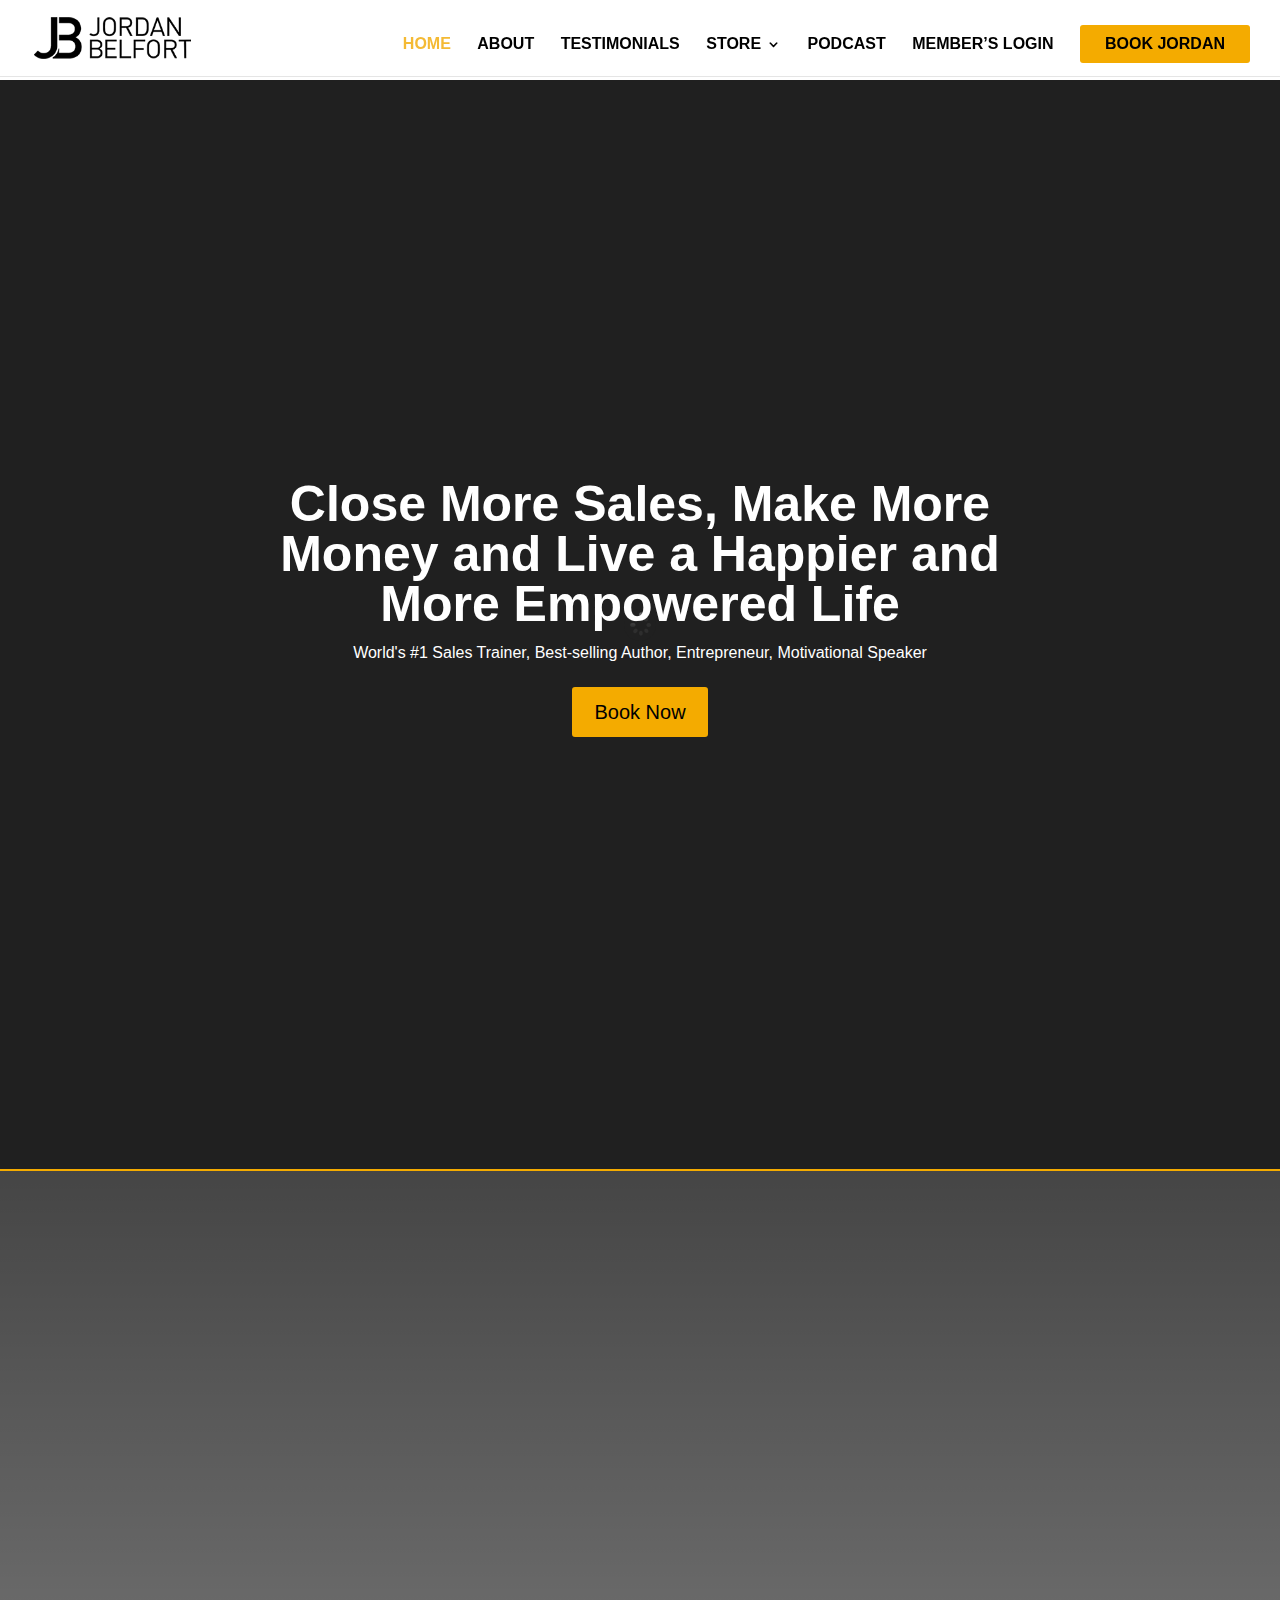
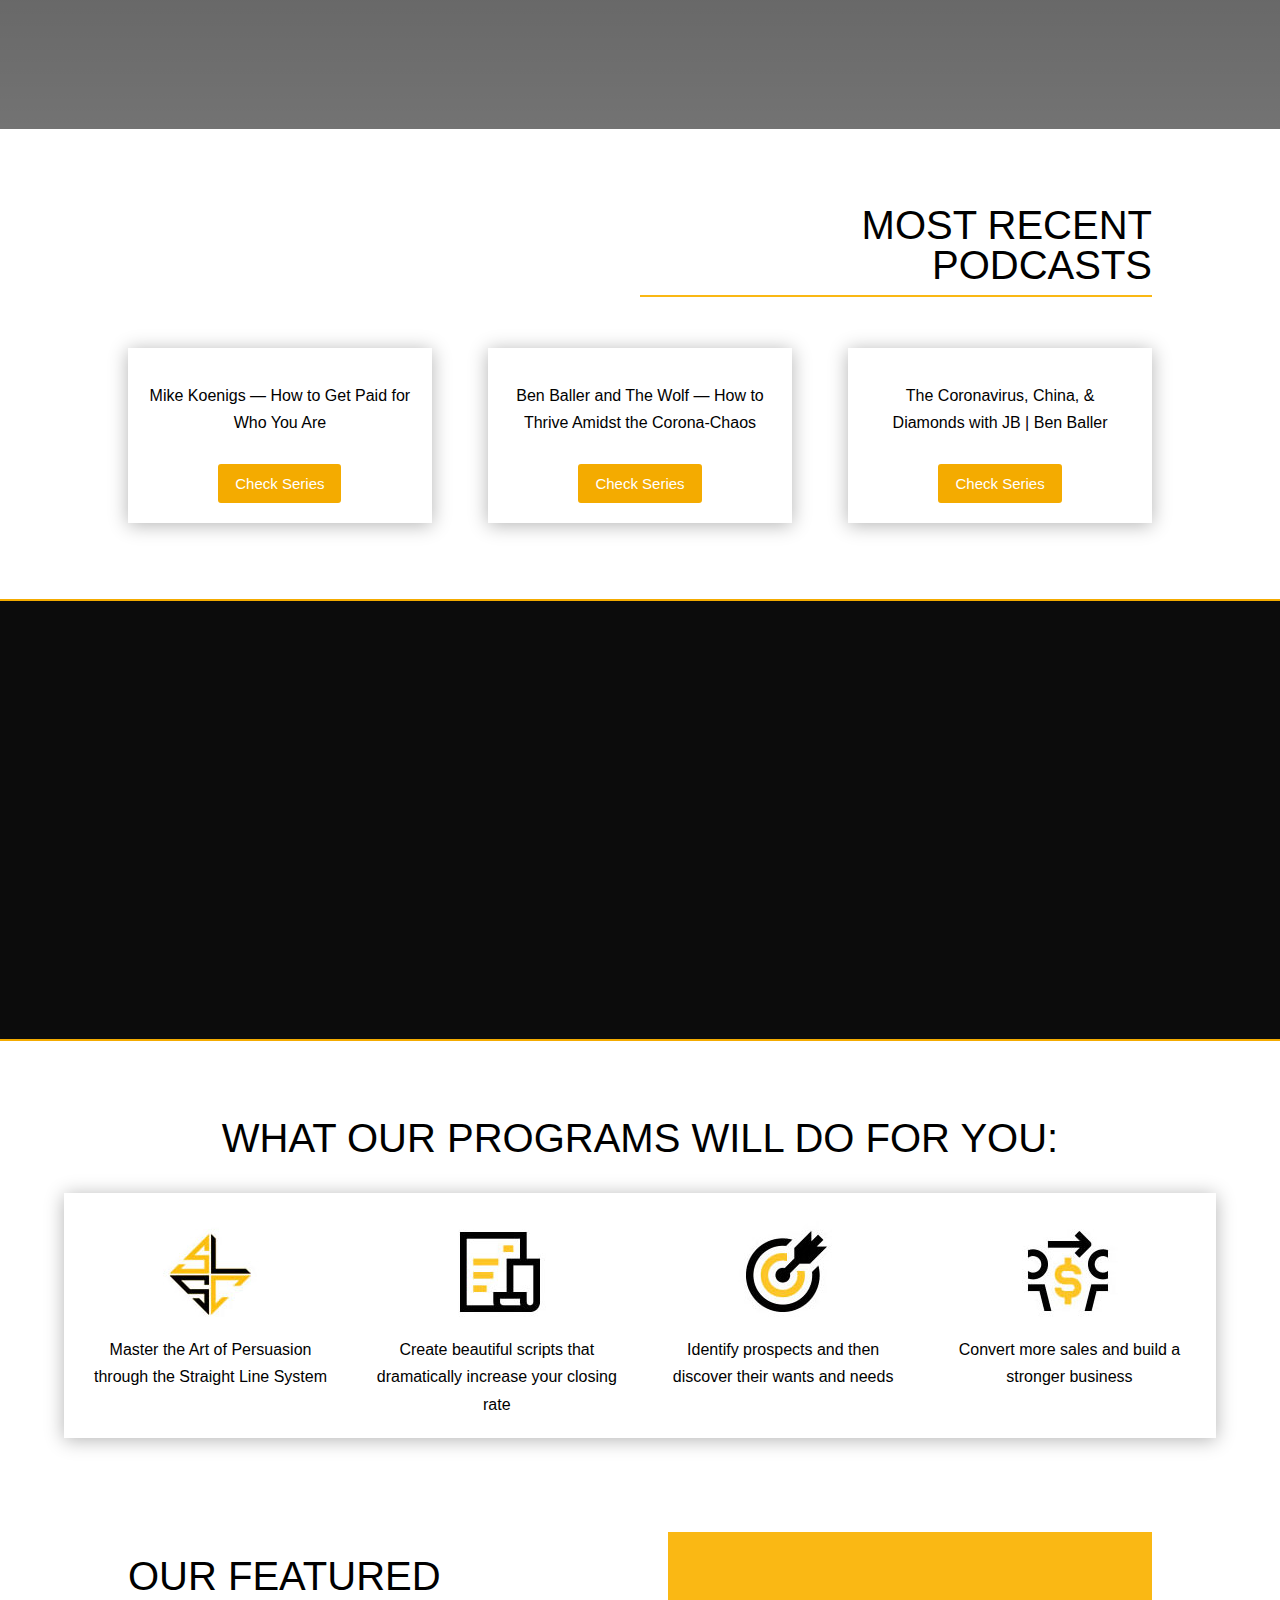
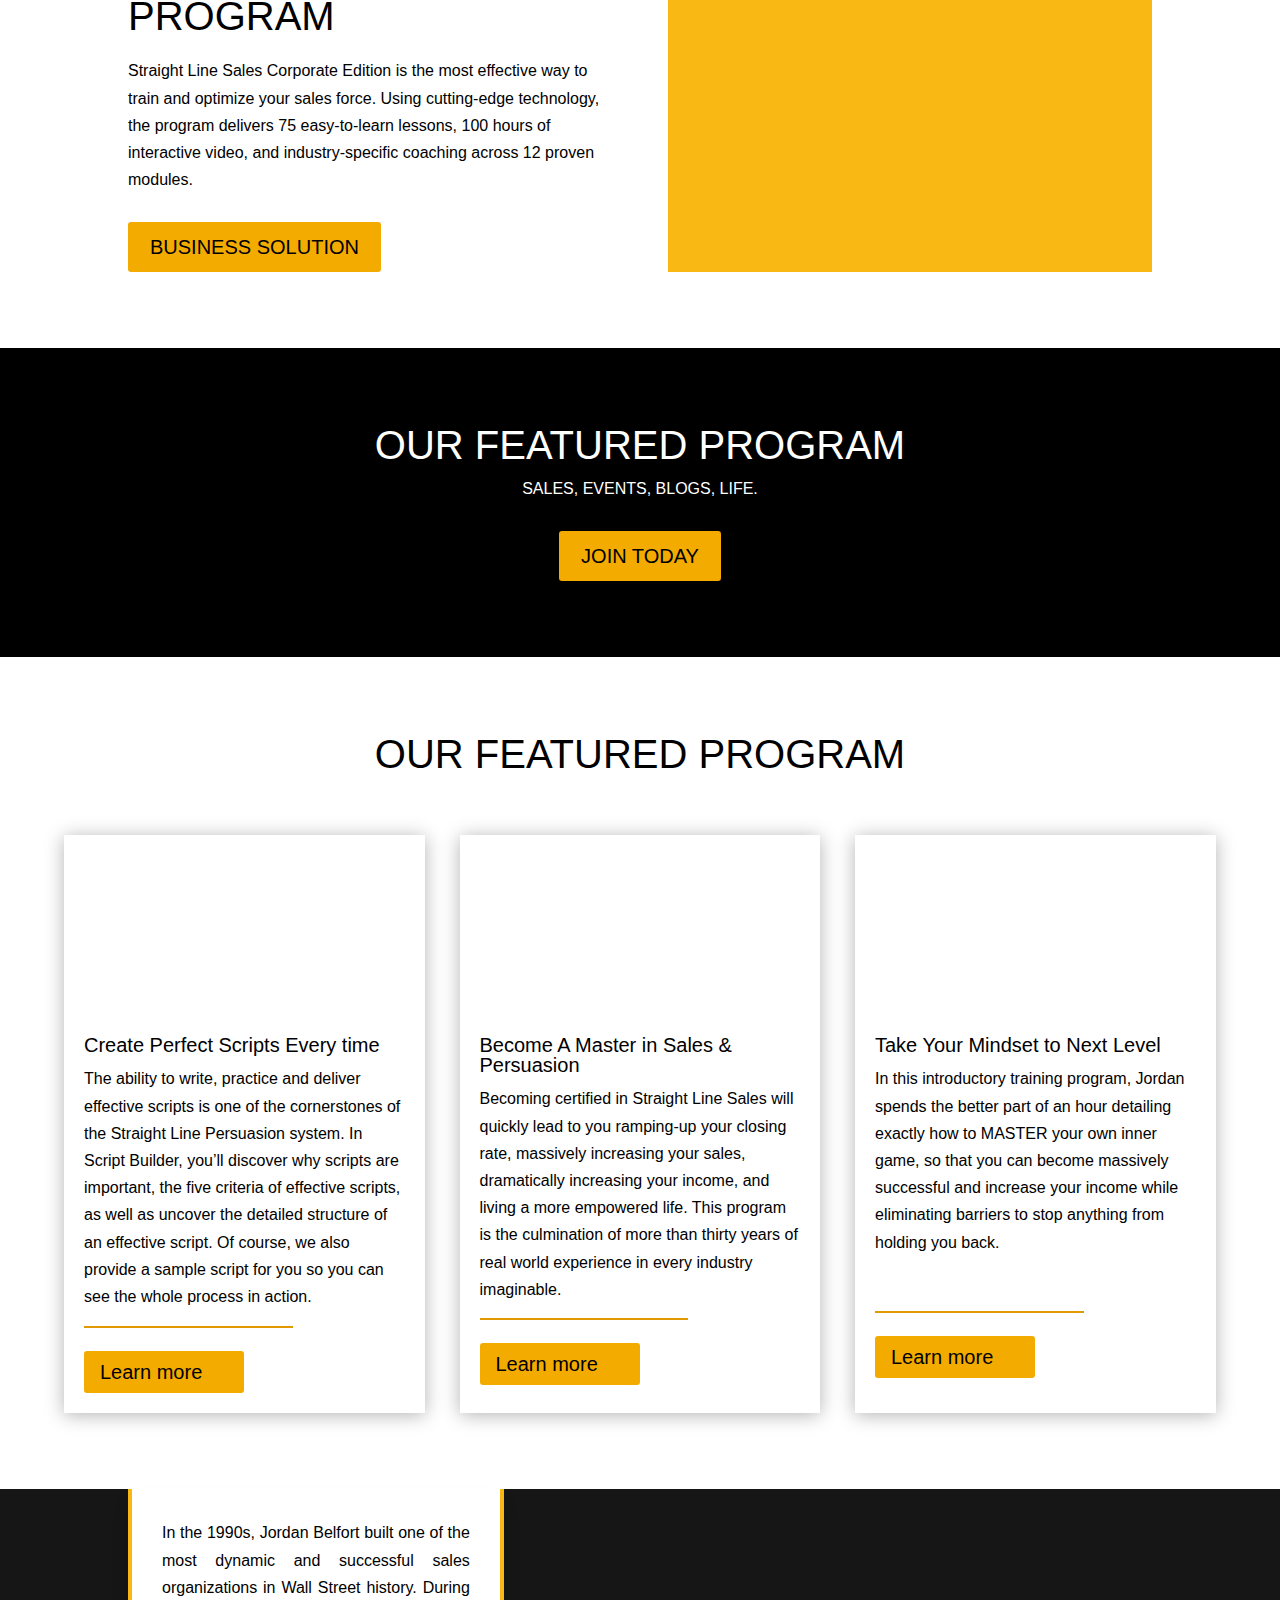
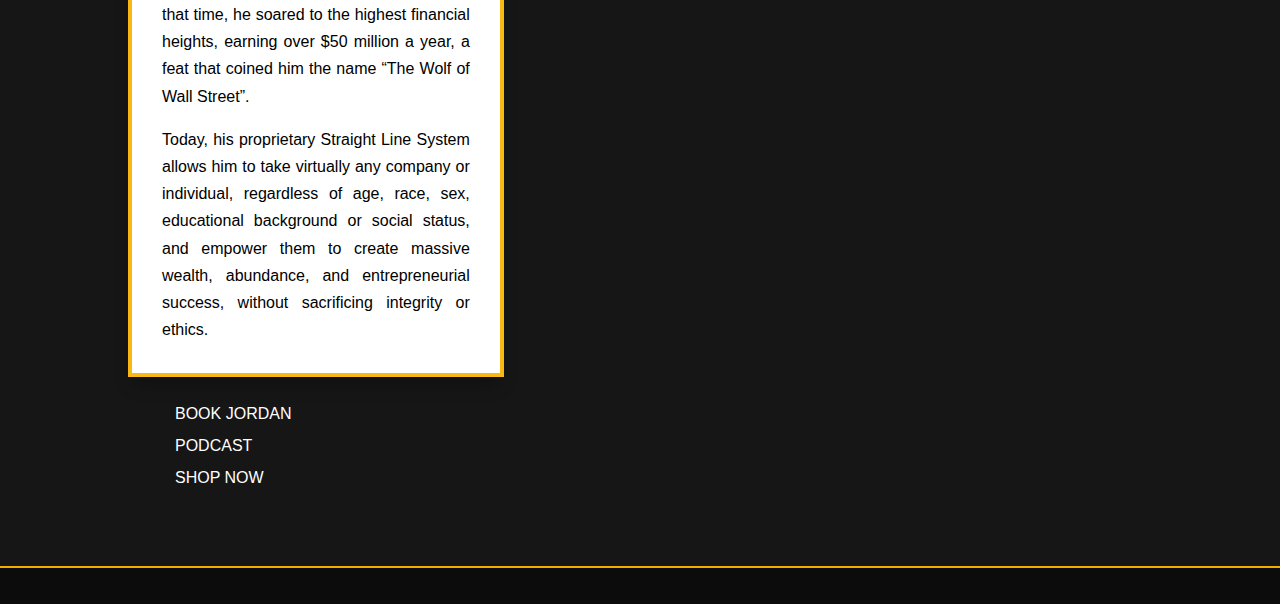
==== index.html @ 7a18b4b5 "aded" ====
<html xmlns="http://www.w3.org/1999/xhtml" lang="en">

<head>
	<meta http-equiv="Content-Type" content="text/html; charset=utf-8" />
	<meta name="description" content="HTTrack is an easy-to-use website mirror utility. It allows you to download a World Wide website from the Internet to a local directory,building recursively all structures, getting html, images, and other files from the server to your computer. Links are rebuiltrelatively so that you can freely browse to the local site (works with any browser). You can mirror several sites together so that you can jump from one toanother. You can, also, update an existing mirror site, or resume an interrupted download. The robot is fully configurable, with an integrated help" />
	<meta name="keywords" content="httrack, HTTRACK, HTTrack, winhttrack, WINHTTRACK, WinHTTrack, offline browser, web mirror utility, aspirateur web, surf offline, web capture, www mirror utility, browse offline, local  site builder, website mirroring, aspirateur www, internet grabber, capture de site web, internet tool, hors connexion, unix, dos, windows 95, windows 98, solaris, ibm580, AIX 4.0, HTS, HTGet, web aspirator, web aspirateur, libre, GPL, GNU, free software" />
	<title>Local index - HTTrack Website Copier</title>
  <!-- Mirror and index made by HTTrack Website Copier/3.49-2 [XR&CO'2014] -->
	<style type="text/css">
	<!--

body {
	margin: 0;  padding: 0;  margin-bottom: 15px;  margin-top: 8px;
	background: #77b;
}
body, td {
	font: 14px "Trebuchet MS", Verdana, Arial, Helvetica, sans-serif;
	}

#subTitle {
	background: #000;  color: #fff;  padding: 4px;  font-weight: bold; 
	}

#siteNavigation a, #siteNavigation .current {
	font-weight: bold;  color: #448;
	}
#siteNavigation a:link    { text-decoration: none; }
#siteNavigation a:visited { text-decoration: none; }

#siteNavigation .current { background-color: #ccd; }

#siteNavigation a:hover   { text-decoration: none;  background-color: #fff;  color: #000; }
#siteNavigation a:active  { text-decoration: none;  background-color: #ccc; }


a:link    { text-decoration: underline;  color: #00f; }
a:visited { text-decoration: underline;  color: #000; }
a:hover   { text-decoration: underline;  color: #c00; }
a:active  { text-decoration: underline; }

#pageContent {
	clear: both;
	border-bottom: 6px solid #000;
	padding: 10px;  padding-top: 20px;
	line-height: 1.65em;
	background-image: url(backblue.gif);
	background-repeat: no-repeat;
	background-position: top right;
	}

#pageContent, #siteNavigation {
	background-color: #ccd;
	}


.imgLeft  { float: left;   margin-right: 10px;  margin-bottom: 10px; }
.imgRight { float: right;  margin-left: 10px;   margin-bottom: 10px; }

hr { height: 1px;  color: #000;  background-color: #000;  margin-bottom: 15px; }

h1 { margin: 0;  font-weight: bold;  font-size: 2em; }
h2 { margin: 0;  font-weight: bold;  font-size: 1.6em; }
h3 { margin: 0;  font-weight: bold;  font-size: 1.3em; }
h4 { margin: 0;  font-weight: bold;  font-size: 1.18em; }

.blak { background-color: #000; }
.hide { display: none; }
.tableWidth { min-width: 400px; }

.tblRegular       { border-collapse: collapse; }
.tblRegular td    { padding: 6px;  background-image: url(fade.gif);  border: 2px solid #99c; }
.tblHeaderColor, .tblHeaderColor td { background: #99c; }
.tblNoBorder td   { border: 0; }


// -->
</style>

</head>

<table width="76%" border="0" align="center" cellspacing="0" cellpadding="3" class="tableWidth">
	<tr>
	<td id="subTitle">HTTrack Website Copier - Open Source offline browser</td>
	</tr>
</table>
<table width="76%" border="0" align="center" cellspacing="0" cellpadding="0" class="tableWidth">
<tr class="blak">
<td>
	<table width="100%" border="0" align="center" cellspacing="1" cellpadding="0">
	<tr>
	<td colspan="6"> 
		<table width="100%" border="0" align="center" cellspacing="0" cellpadding="10">
		<tr> 
		<td id="pageContent"> 
<!-- ==================== End prologue ==================== -->

	<meta name="generator" content="HTTrack Website Copier/3.x">
	<TITLE>Local index - HTTrack</TITLE>
</HEAD>
<BODY>
<H1 ALIGN=Center>Index of locally available sites:</H1>
	<TABLE BORDER="0" WIDTH="100%" CELLSPACING="1" CELLPADDING="0">
		<TR>
			<TD BACKGROUND="fade.gif">
				&middot;
					<A HREF="jordanbelfort.com/index.html">
						Homepage - Jordan Belfort | The Wolf of Wall Street
					</A>		
			</TD>
		</TR>
	</TABLE>
	<BR>
	<BR>
	<BR>
  	<H6 ALIGN="RIGHT">
	<I>Mirror and index made by HTTrack Website Copier [XR&amp;CO'2008]</I>
	</H6>
	<!-- Mirror and index made by HTTrack Website Copier/3.49-2 [XR&CO'2014] -->
	<!-- Thanks for using HTTrack Website Copier! -->
	<meta HTTP-EQUIV="Refresh" CONTENT="0; URL=jordanbelfort.com/index.html">


<!-- ==================== Start epilogue ==================== -->
		</td>
		</tr>
		</table>
	</td>
	</tr>
	</table>
</td>
</tr>
</table>

<table width="76%" border="0" align="center" valign="bottom" cellspacing="0" cellpadding="0">
	<tr>
	<td id="footer"><small>&copy; 2008 Xavier Roche & other contributors - Web Design: Leto Kauler.</small></td>
	</tr>
</table>

</body>

</html>
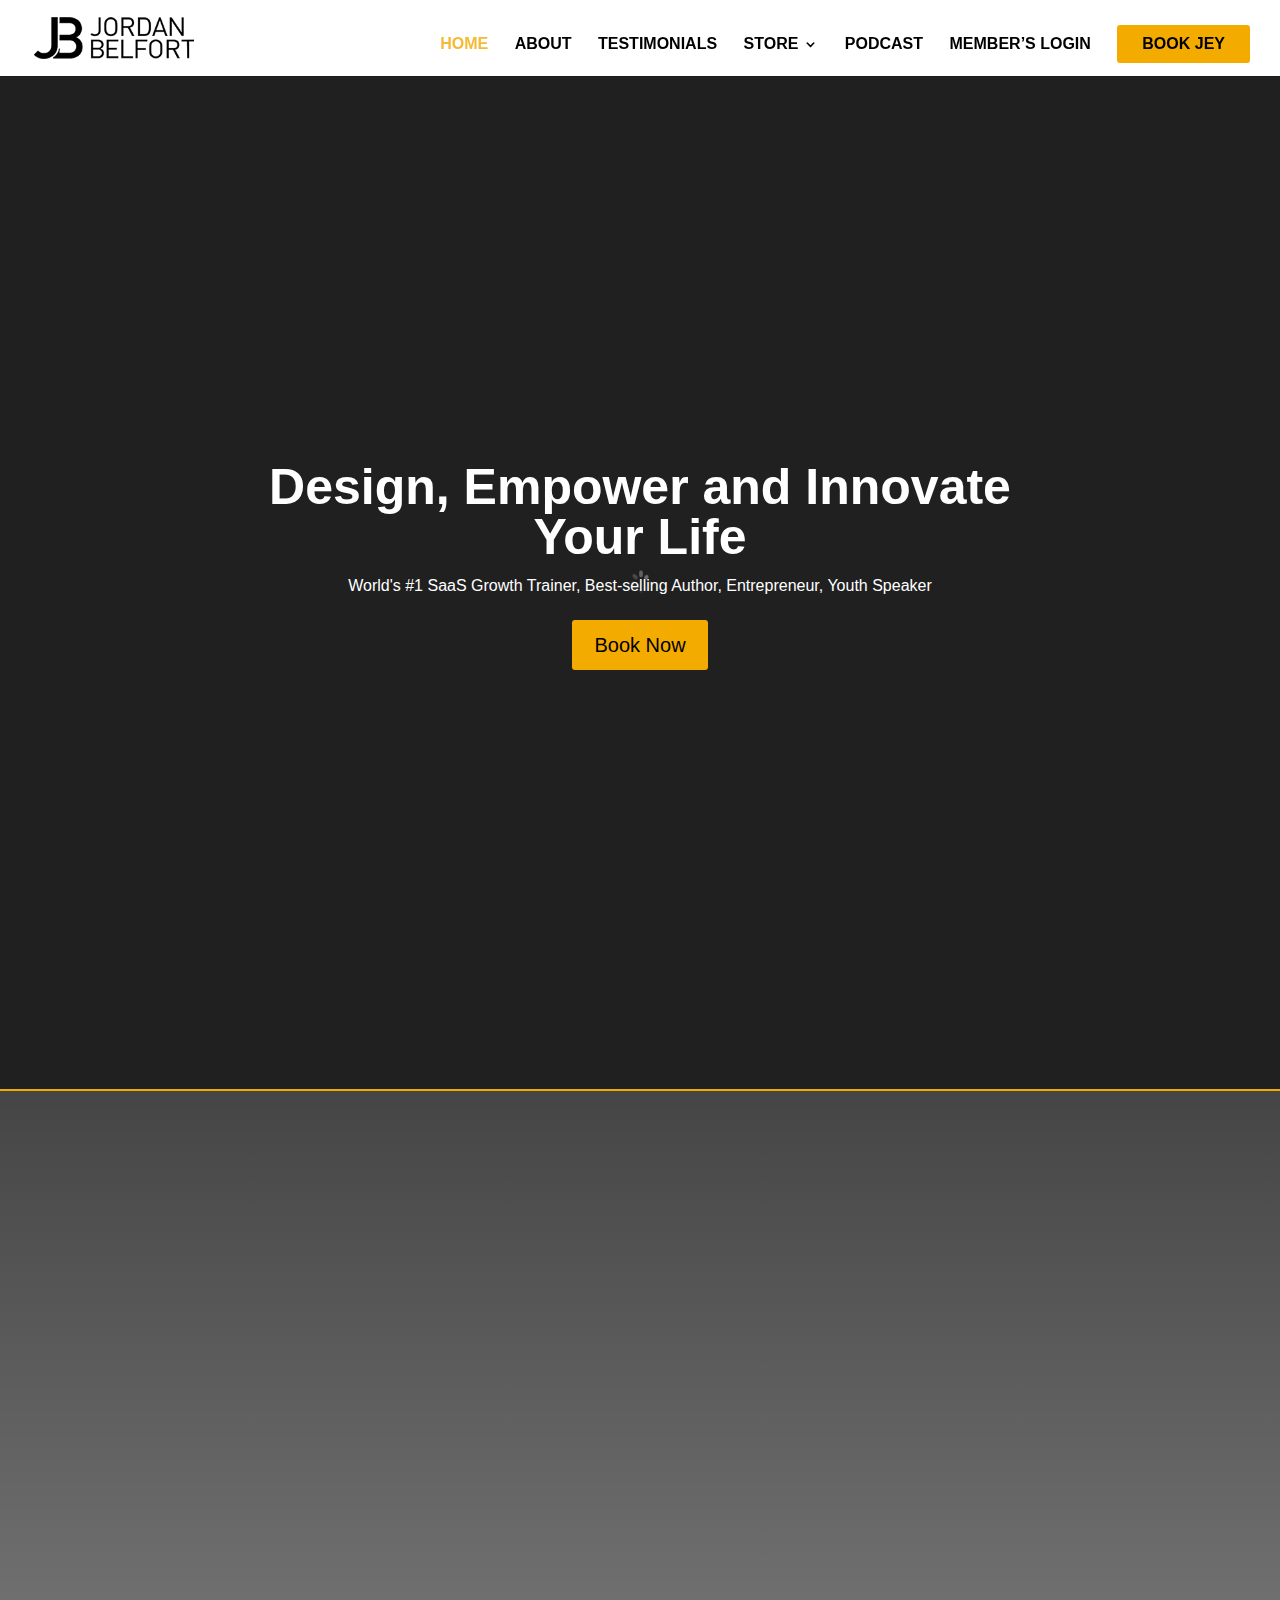
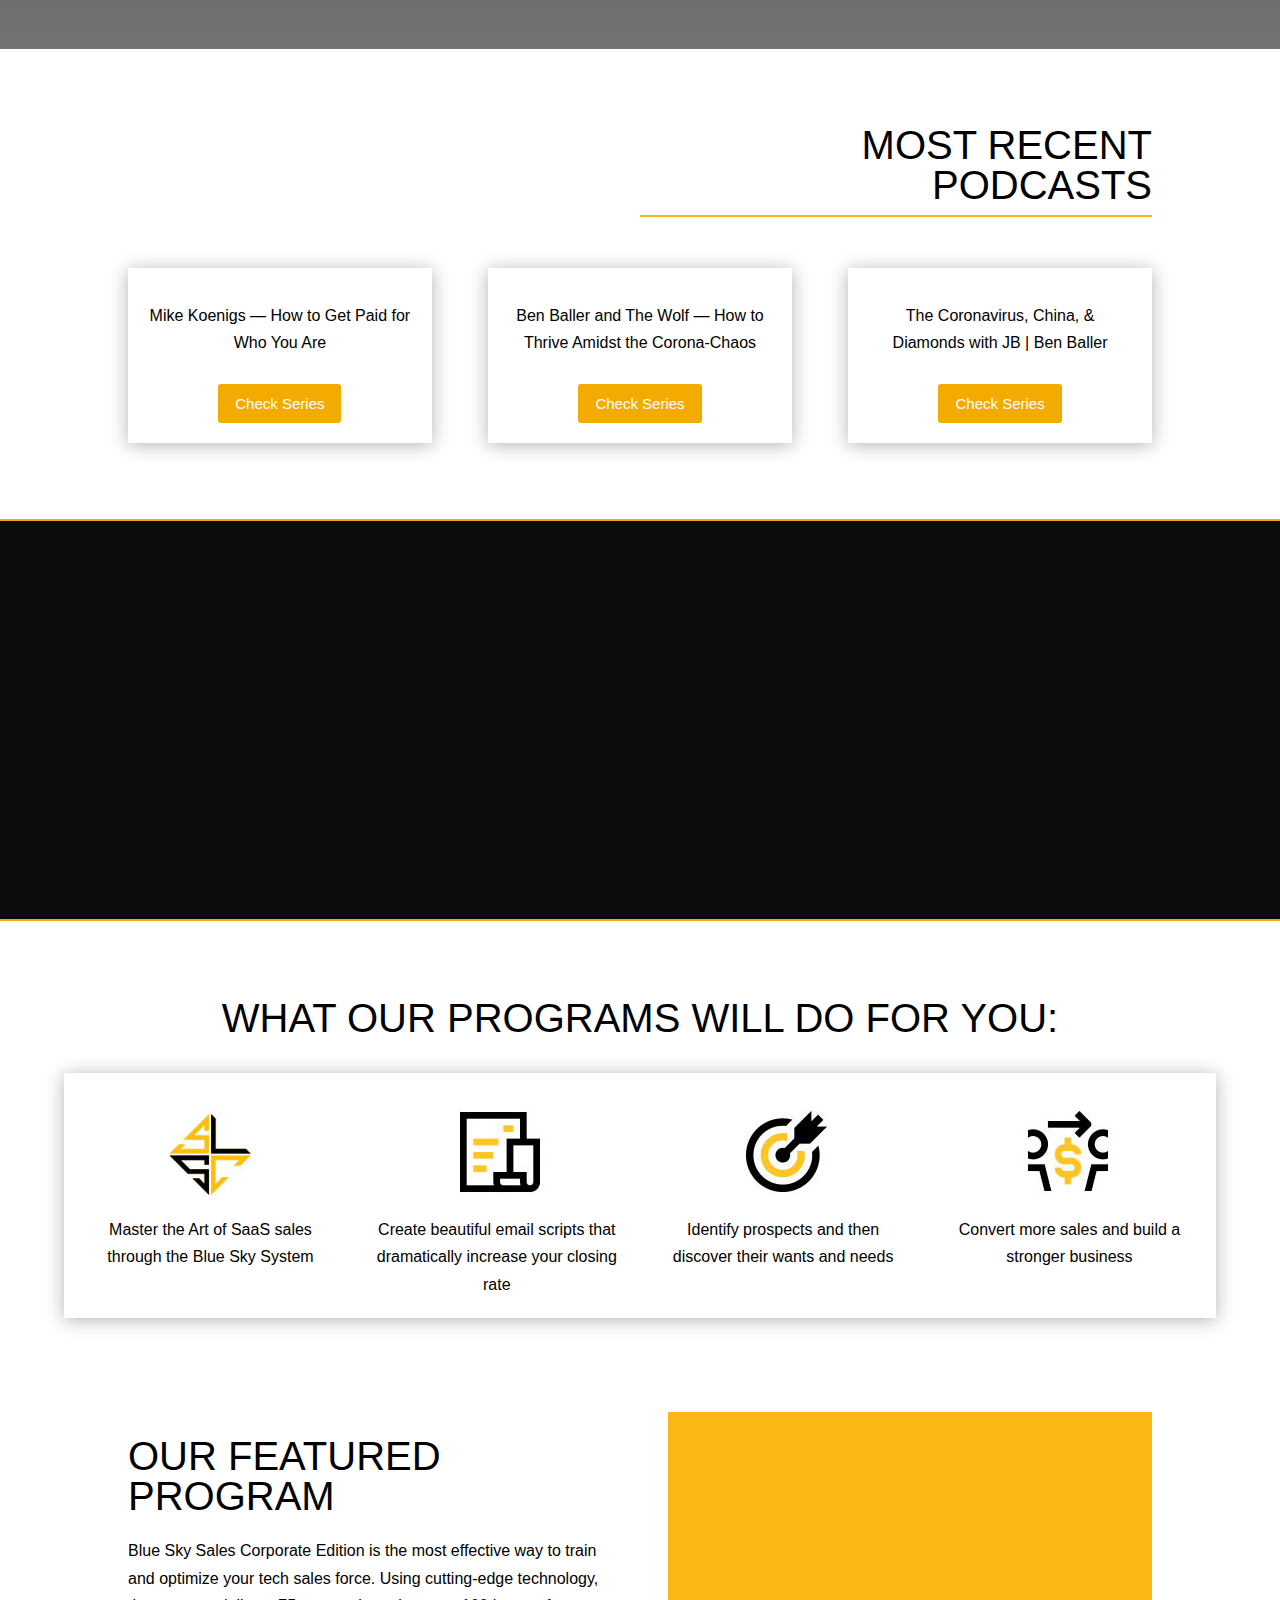
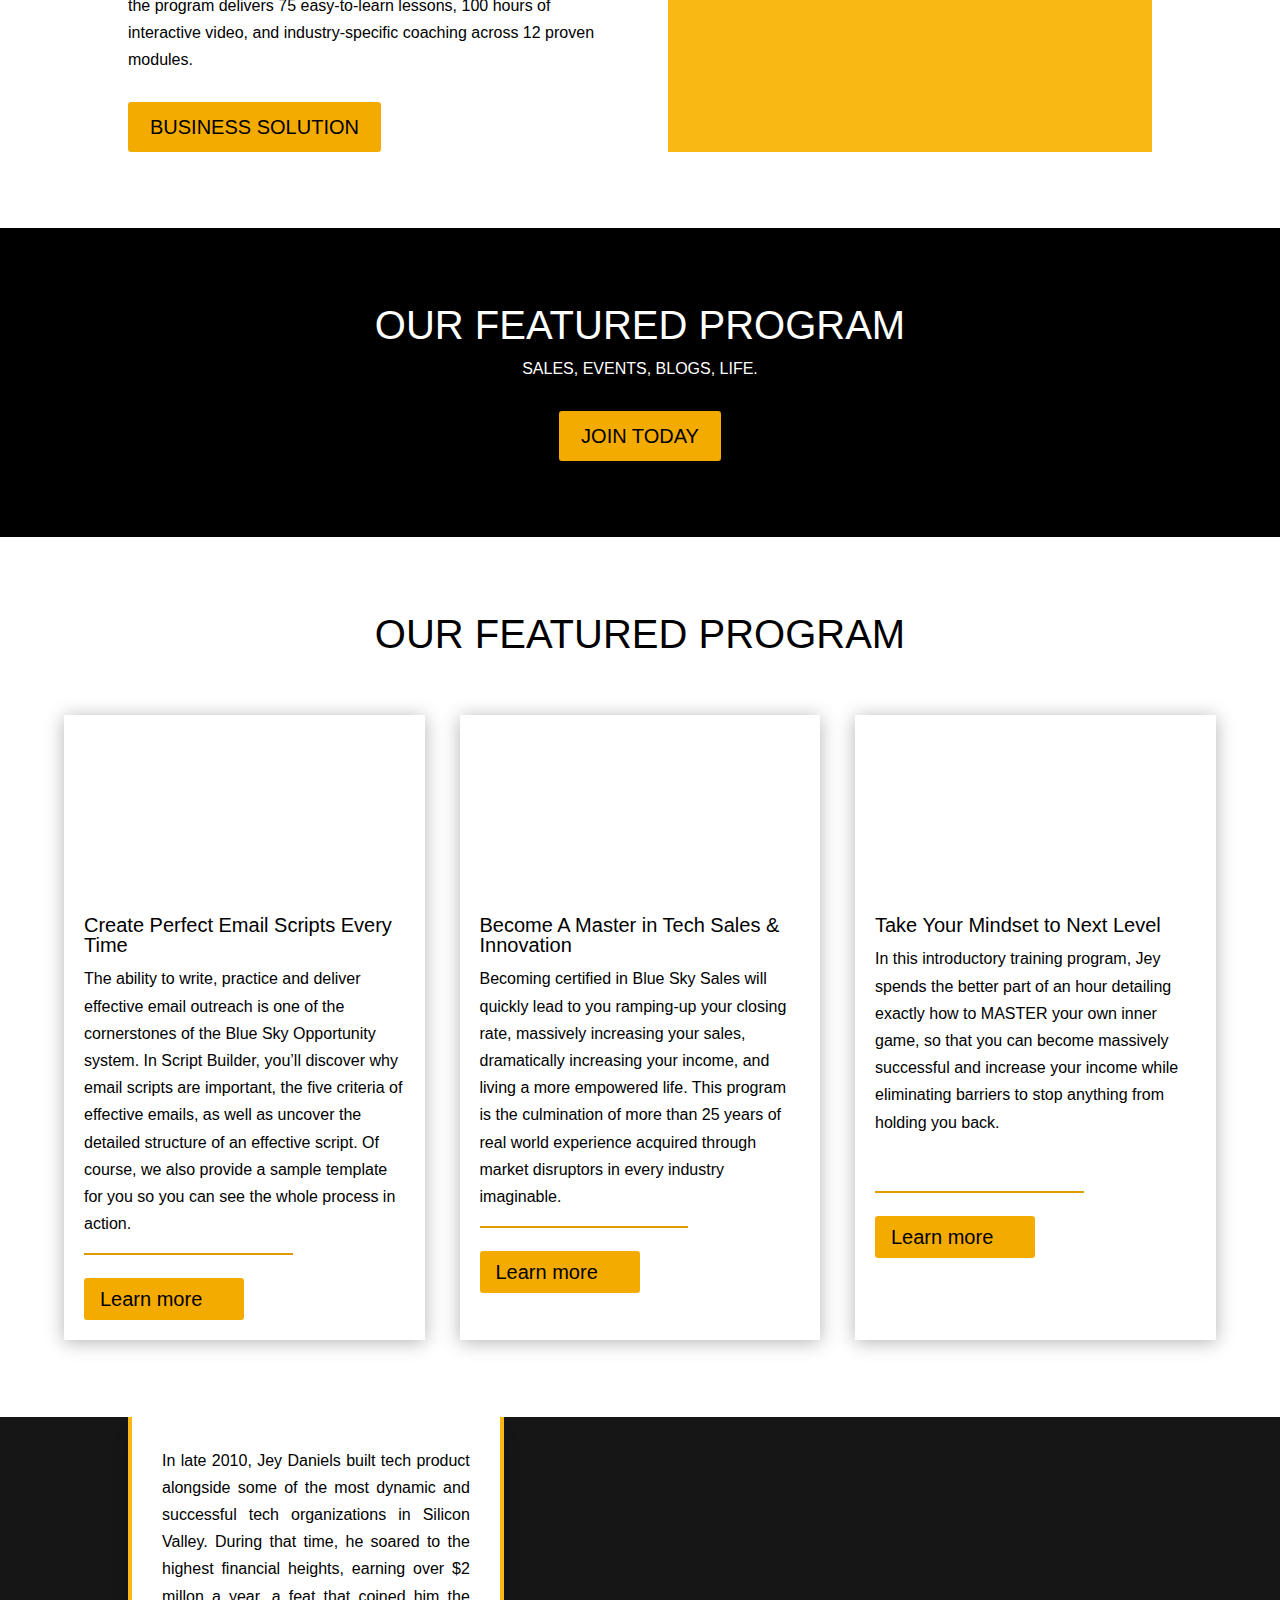
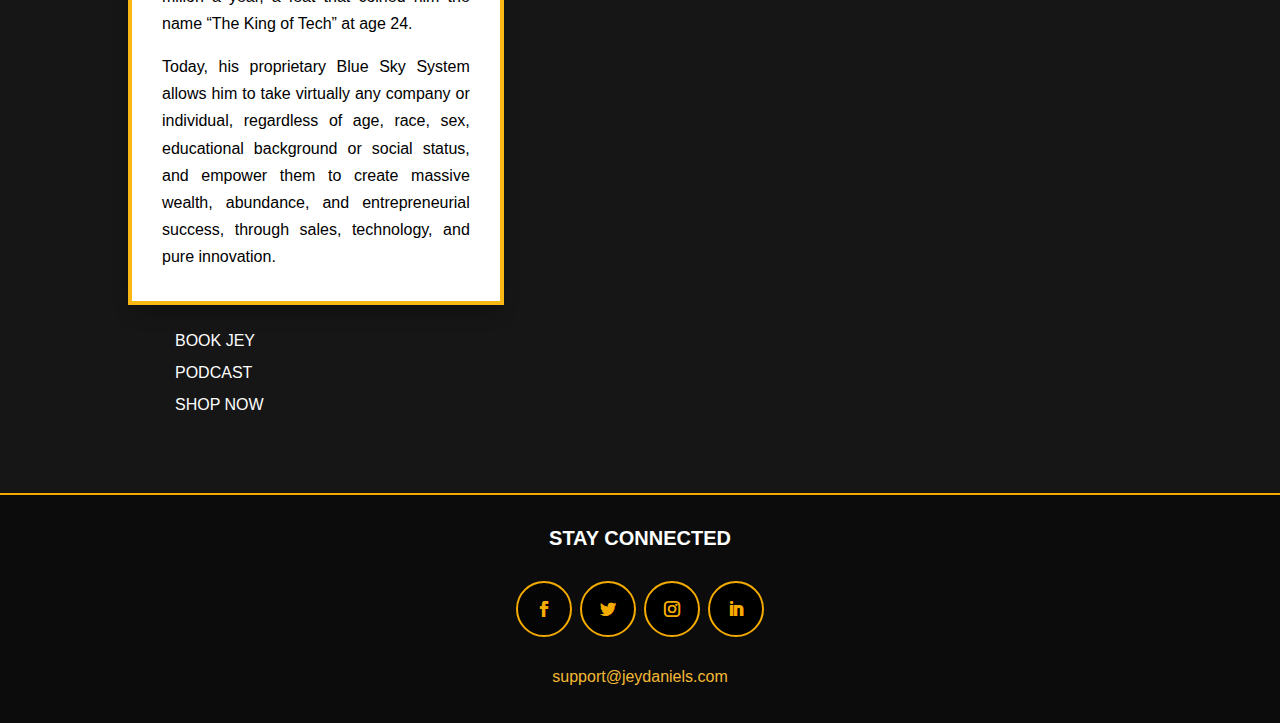
==== commit 3debe269: "Update index.html" ====
--- a/index.html
+++ b/index.html
@@ -2,10 +2,8 @@
 
 <head>
 	<meta http-equiv="Content-Type" content="text/html; charset=utf-8" />
-	<meta name="description" content="HTTrack is an easy-to-use website mirror utility. It allows you to download a World Wide website from the Internet to a local directory,building recursively all structures, getting html, images, and other files from the server to your computer. Links are rebuiltrelatively so that you can freely browse to the local site (works with any browser). You can mirror several sites together so that you can jump from one toanother. You can, also, update an existing mirror site, or resume an interrupted download. The robot is fully configurable, with an integrated help" />
-	<meta name="keywords" content="httrack, HTTRACK, HTTrack, winhttrack, WINHTTRACK, WinHTTrack, offline browser, web mirror utility, aspirateur web, surf offline, web capture, www mirror utility, browse offline, local  site builder, website mirroring, aspirateur www, internet grabber, capture de site web, internet tool, hors connexion, unix, dos, windows 95, windows 98, solaris, ibm580, AIX 4.0, HTS, HTGet, web aspirator, web aspirateur, libre, GPL, GNU, free software" />
-	<title>Local index - HTTrack Website Copier</title>
-  <!-- Mirror and index made by HTTrack Website Copier/3.49-2 [XR&CO'2014] -->
+	
+	<title></title>
 	<style type="text/css">
 	<!--
 
@@ -94,8 +92,7 @@
 		<td id="pageContent"> 
 <!-- ==================== End prologue ==================== -->
 
-	<meta name="generator" content="HTTrack Website Copier/3.x">
-	<TITLE>Local index - HTTrack</TITLE>
+
 </HEAD>
 <BODY>
 <H1 ALIGN=Center>Index of locally available sites:</H1>
@@ -104,7 +101,7 @@
 			<TD BACKGROUND="fade.gif">
 				&middot;
 					<A HREF="jordanbelfort.com/index.html">
-						Homepage - Jordan Belfort | The Wolf of Wall Street
+						Homepage - Jey Daniels | The King of Tech
 					</A>		
 			</TD>
 		</TR>
@@ -113,10 +110,7 @@
 	<BR>
 	<BR>
   	<H6 ALIGN="RIGHT">
-	<I>Mirror and index made by HTTrack Website Copier [XR&amp;CO'2008]</I>
-	</H6>
-	<!-- Mirror and index made by HTTrack Website Copier/3.49-2 [XR&CO'2014] -->
-	<!-- Thanks for using HTTrack Website Copier! -->
+	
 	<meta HTTP-EQUIV="Refresh" CONTENT="0; URL=jordanbelfort.com/index.html">
 
 
@@ -133,7 +127,7 @@
 
 <table width="76%" border="0" align="center" valign="bottom" cellspacing="0" cellpadding="0">
 	<tr>
-	<td id="footer"><small>&copy; 2008 Xavier Roche & other contributors - Web Design: Leto Kauler.</small></td>
+
 	</tr>
 </table>
 
